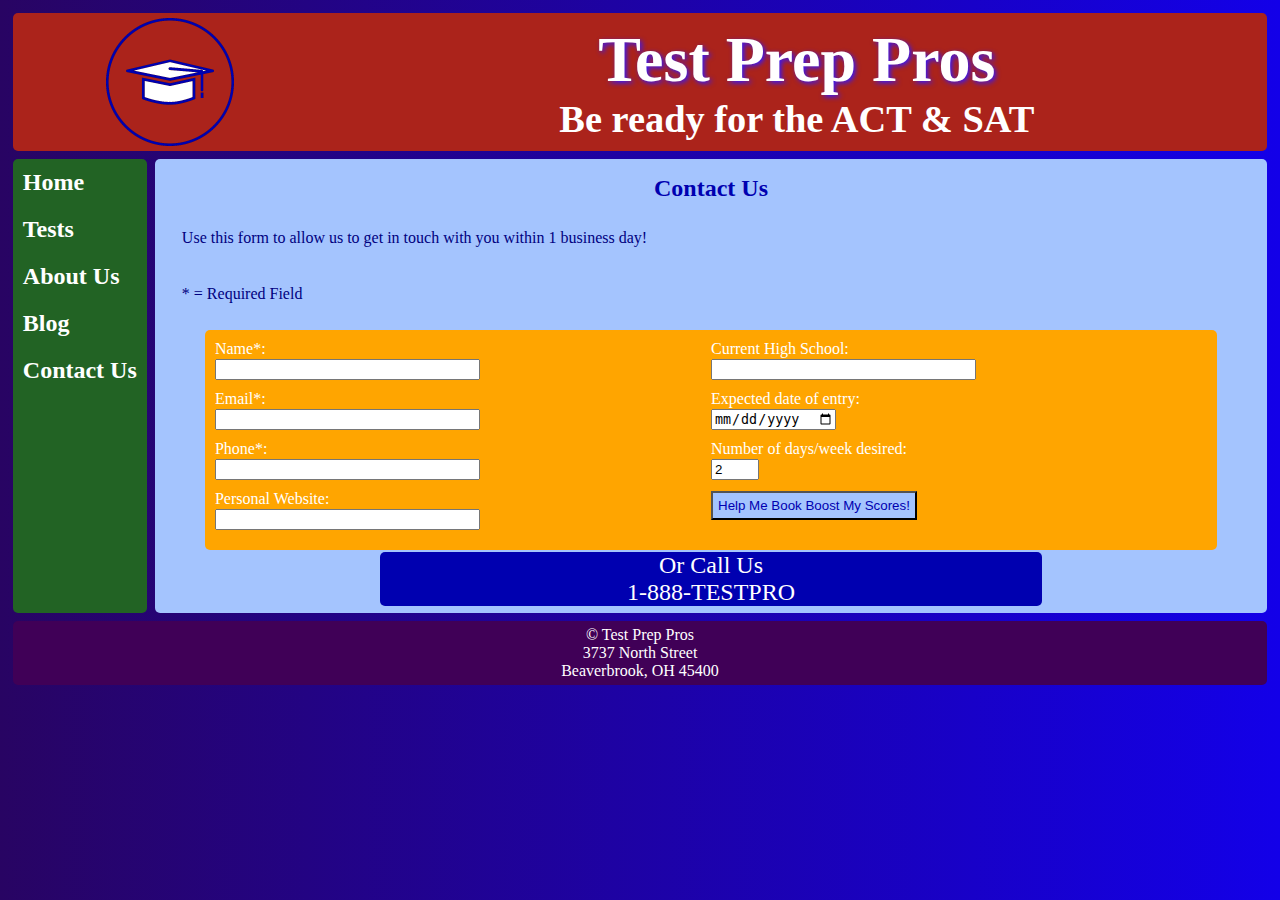
==== contact.html @ 5cf72848 "Add files via upload" ====
<!DOCTYPE html>
<html lang="en">
  <head>
    <title>Test Prep Pros</title>
    <meta charset="utf-8">
    <meta name="viewport" content="width=device-width,initial-scale=1">
    <link rel="stylesheet" type="text/css" href="style.css">
    <script src="https://ajax.googleapis.com/ajax/libs/jquery/3.5.1/jquery.min.js"></script>
    <script src="code.js"></script>
    <link rel="icon" href="favicon.icon.png">
</head>
 <body>
  <div class="container1">
      <header class="headerwrapper">
  <img class="headerpic" src="logo.png" alt="website logo">
  <div class="headertext">
    <h1>Test Prep Pros</h1>
    <h3>Be ready for the ACT & SAT </h3>
  </div>
</header>
  <nav id="flex-nav">
<a href="#" class="toggleNav">&#9776; Menu</a> <!--This will only be visible less than 480px wide-->
        <ul>
        <li><a href="index.html">Home</a></li>
        <li><a href="tests.html">Tests</a></li>
        <li><a href="about.html">About Us</a></li>
        <li><a href="blog.html">Blog</a></li>
        <li><a href="contact.html">Contact Us</a></li>
       </ul>
    </nav>
    <main>

        <h2>Contact Us</h2>
            <p>Use this form to allow us to get in touch with you within 1 business day!</p>
            <p>* = Required Field</p>
            <form class="nestedgrid2" action="https://formspree.io/f/mbjpneoe"
  method="POST">
              <div class="div1">
                Name*:<br><input type="text" size=30 name="fullname"><br>
                Email*:<br><input type="email" size=30 name="email"><br>
                Phone*:<br><input type="tel" size=30 name="phone"><br>
                Personal Website:<br><input type="url" size=30 name="website"><br>
              </div>
              <div class="div2">
                Current High School:<br><input type="text" size=30 name="current high school"><br>
                Expected date of entry: <br><input type="date" size=30 name="Expected date of entry"><br>
                Number of days/week desired: <br><input type="number" min="0" max="5" value="2" step="1" size="30" name="Number of days/week desired"><br>
                <input type="submit" value="Help Me Book Boost My Scores!" class="button">
              </div>
            </form>
            <div class="call">
              <p>Or Call Us</p>
              <p>1-888-TESTPRO</p>
            </div>
    </main>
    <footer>
        <p>&copy; Test Prep Pros</p>
        <p>3737 North Street</p>
        <p>Beaverbrook, OH 45400 </p>
    </footer>
  </div>
</body>
</html>
---- style.css ----
img {
  max-width:100%;
}

body {
  font-family: Verdana;
  background: linear-gradient(to right, #280463, #1300e8);
  margin:0;
  padding:0;
}

header, nav, main, footer, aside, form, .call, article, section, .fig2{
   border-radius:5px;
}

header {
    grid-area:header;
    background:#ab231b;
    text-align:center;
}

.headerpic {
    grid-area:headerpic;
    padding:5px;
    height:10vmax;
    }

.headertext {
    grid-area:headertext;
    text-align:center;
    }
    
.headerwrapper {
    display:grid;
    justify-items: center;
    align-items:center;
    grid-template-columns:25% auto;
    grid-template-areas:
    "headerpic headertext"
    }

header h1 {
     font-size:5vw;
     color:#ffffff;
     font-family:Impact;
     text-shadow: 2px 2px 5px #3217ff;
     margin: 0;
}

header h3 {
    font-size:3vw;
    color:#ffffff;
    margin:0;
}

nav {
    grid-area:nav;
    background:#226324;
    }

nav li {
    padding:10px 10px;
    list-style-type:none;
    font-size:1.5em;
    font-weight:bold;
}

nav a {
    text-decoration:none;
    color:#ffffff;
}
nav a:hover {
    text-shadow: 2px 2px 5px #3217ff;
}

main {
    grid-area:main;
    background:#A4C4FE;
    color:#0000B0;
    padding:5px;
    }
    
main h2 {
    text-align:center;
    margin:1%;
}

main p {
    color:#000080;
    padding:1% 2%;
    font-size:1em;
}

main a {
 color:navy;
}

aside {
  grid-area:aside;
  background:#ffdd03;
  color:#0000b0;
  padding:5px;
}
aside h1 {
  color:#0000b0;
  text-align:center;
}
aside li {
  color:#0000b0;
  font-size:1em;
  padding:10px 0;
  margin-top:5px;
}
footer {
    grid-area:footer;
    background:#400057;
    padding:5px;
    text-align:center;
    }

footer p {
     font-size:1em;
     color:#ffffff;
     margin:0;
}

.top {
  grid-area:top;
  color:white;
}
.middle {
  grid-area:middle;
  color:white;
}
.bottom {
  grid-area:bottom;
  color:white;
}
article h2 {
  text-align:center;
  color:white;
}
article {
  background:#0000b0;
}
figure {
  margin:0;
  text-align:center;
}
figcaption {
  padding:5px;
  color:#0000b0;
  font-weight:bold;
}
figure img {
  margin-top:16px;
  max-width:20em;
  border:2px solid #0000b0;
}
.section {
  grid-area:section;
}
.fig1 {
  grid-area:fig1;
}
.fig2 {
  background-color:#ffffff;
  grid-area:fig2;
}
audio {
 max-width: 100%;
}
video {
  max-width:  100%;
  height:auto;
}
.video, .audio {
    margin:0;
    display: grid;  /*This needs to be set or it won't center*/
    justify-content:space-around;
}
form {
  background-color:#ffa500;
  width:90%;
  margin:auto;
  color:white;
  padding:10px;
}
input {
  margin:1px 0 10px 0;
}
.call {
  width:60%;
  background-color:#0000b0;
  font-size:1.5em;
  text-align:center;
  margin:2px auto;
  
}
.call p {
  color:#FFFFFF;
  margin:0;
  padding:0;
}
.button {
  padding:5px;
  background-color:#a4c4fe;
  color:#0000b0;
}
/*-------------------mobile layout----------------------*/
.container1 { /*for index.html*/
  display: grid;
  grid-template-columns:1fr;
  grid-gap:.5em;
  margin:1%;
  grid-template-areas:
    "header"
    "nav"
    "main"
    "footer";
}
.container2 { /*for index.html*/
  display: grid;
  grid-template-columns:1fr;
  grid-gap:.5em;
  margin:1%;
  grid-template-areas:
    "header"
    "nav"
    "main"
    "aside"
    "footer";
}
.container3 {/*for blog.html*/
display:grid;
grid-template-columns:100%;
grid-gap:.5em;
margin:1%;
grid-template-areas:
"header"
"nav"
"main"
"top"
"middle"
"bottom"
"footer";
}
.container4 {/*for about.html*/
display:grid;
grid-template-columns:100%;
grid-gap:.5em;
margin:1%;
grid-template-areas:
"header"
"nav"
"main"
".fig2"
"footer";
}
/*This stuff is for the hamburger menu*/
.toggleNav {
    display:grid; /*This is what allows the hamburger icon and "Menu" to display*/
    text-align:center;
    font-size:1.5em;
    font-weight:bold;
    padding:10px;
    }

#flex-nav ul {
    display: none; /*jQuery toggles the nav from to this class to the .open when clicked*/
    text-align:center;
    list-style: none;
    margin: 0;
    padding: 0;
    }
 
#flex-nav ul.open { /*.open is the class that gets toggled when clicked (with help from the jQuery code)*/
    display:grid;
    }
    
#flex-nav li {
    padding-left:10px;
    padding-top:10px;
    }


/*-----------------------Tablet Media Query------------------------*/
@media only screen and (min-width: 480px)  {
.container1 { /*for index.html*/
  grid-template-columns:auto 1fr;
  grid-template-areas:
    "header header"
    "nav main"
    "footer footer";
    }
    
.container2 {
  display: grid;
  grid-template-columns:auto 1fr;
  grid-gap:.5em;
  margin:1%;
  grid-template-areas:
    "header header"
    "nav aside"
    "main main"
    "footer footer";
}
.container3 {/*for blog.html*/
display:grid;
grid-template-columns:auto 1fr;
grid-gap:.5em;
margin:1%;
grid-template-areas:
"header header"
"nav main"
"top top"
"middle middle"
"bottom bottom"
"footer footer";
}
.container4 {
  display:grid;
  grid-gap:.5em;
  grid-template-columns:auto 1fr;
  grid-template-areas:
  "header header"
  "nav main"
  "fig2 fig2"
  "footer footer";
}
.nestedgrid {
  display:grid;
  grid-template-columns:100%;
  grid-template-areas:
  "section"
  "fig1";
}
/* Below will change from hamburger menu to side navigation*/
  
.toggleNav {
    display: none; /*Makes the hamburger icon with the word "Menu" to disappear at this screen size*/
  }
  
#flex-nav ul {
    display:grid;
    text-align:left;
  }

#flex-nav li {
    padding-left:10px;
    padding-top:10px;
  }
	}

/*-----------------------Desktop Media Query------------------------*/
@media only screen and (min-width: 960px)  {

.container1 { /*for index.html*/
  grid-template-columns:auto 1fr;
  grid-template-areas:
    "header header"
    "nav main"
    "footer footer";
    }
.container2 { /*for index.html*/
  display: grid;
  grid-template-columns:auto 1fr 25%;
  grid-gap:.5em;
  margin:1%;
  grid-template-areas:
    "header header header"
    "nav main aside"
    "footer footer footer";
    }

.container3 {/*for blog.html*/
display:grid;
grid-template-columns:auto 1fr 1.5fr;
grid-gap:.5em;
margin:1%;
grid-template-areas:
"header header header"
"nav main top"
"nav main middle"
"nav main bottom"
"footer footer footer";
}
.container4 {
  display:grid;
  grid-gap:.5em;
  grid-template-columns:auto 1fr;
  grid-template-areas:
  "header header"
  "nav main"
  "fig2 fig2"
  "footer footer";
}
.nestedgrid {
  display:grid;
  grid-template-columns:1fr 1fr;
  grid-template-areas:
  "section fig1";
}
.nestedgrid2 {
  display:grid;
  grid-template-columns:1fr 1fr;
  grid-template-areas:
  "div1 div2";
}
}
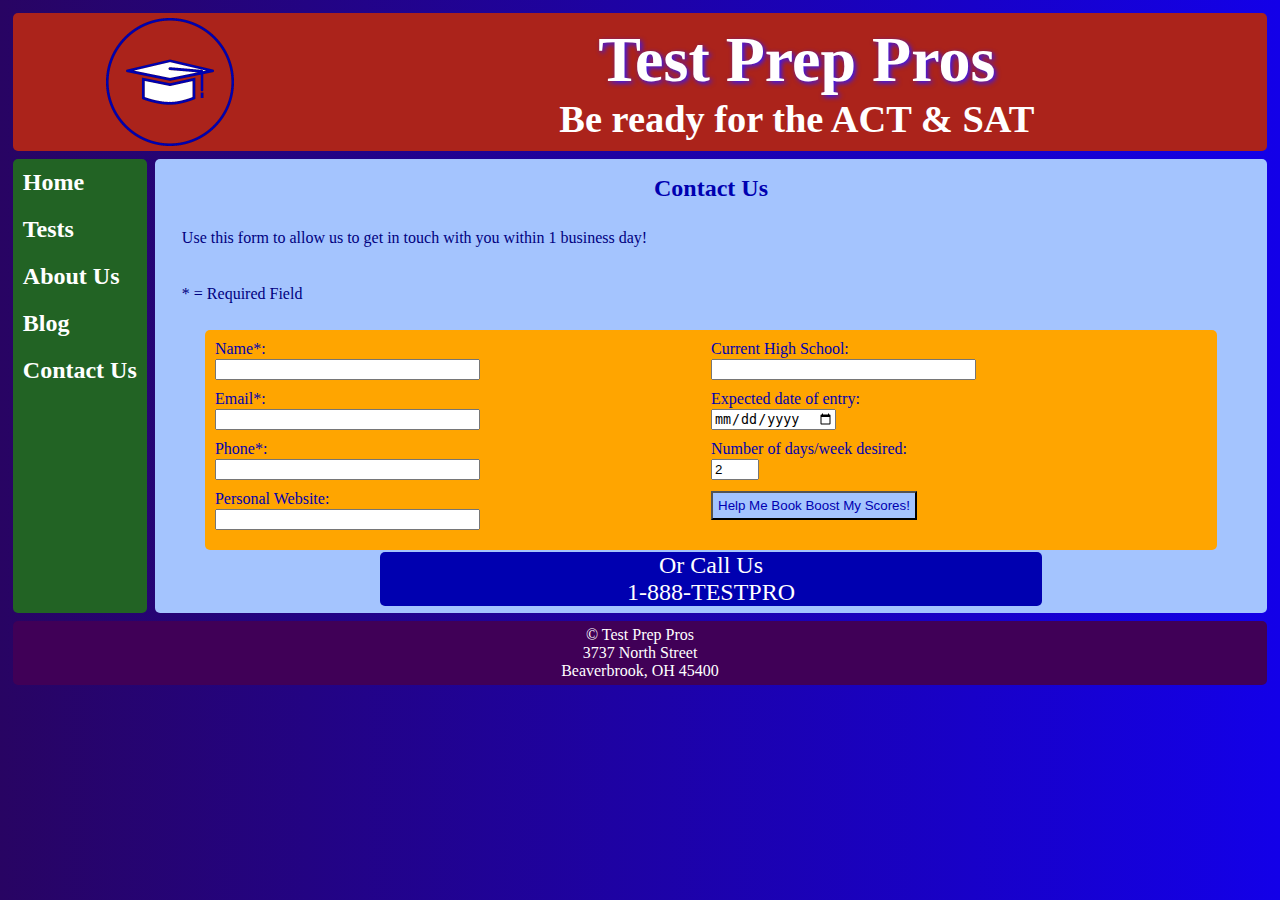
==== commit ad9009fd: "Update contact.html" ====
--- a/contact.html
+++ b/contact.html
@@ -36,16 +36,16 @@
             <form class="nestedgrid2" action="https://formspree.io/f/mbjpneoe"
   method="POST">
               <div class="div1">
-                Name*:<br><input type="text" size=30 name="fullname"><br>
-                Email*:<br><input type="email" size=30 name="email"><br>
-                Phone*:<br><input type="tel" size=30 name="phone"><br>
-                Personal Website:<br><input type="url" size=30 name="website"><br>
+                Name*:<br><input type="text" size=30 name="fullname" aria-label="fullname"><br>
+                Email*:<br><input type="email" size=30 name="email" aria-label="personalemail"><br>
+                Phone*:<br><input type="tel" size=30 name="phone" aria-label="phone"><br>
+                Personal Website:<br><input type="url" size=30 name="website" aria-label="website"><br>
               </div>
               <div class="div2">
-                Current High School:<br><input type="text" size=30 name="current high school"><br>
-                Expected date of entry: <br><input type="date" size=30 name="Expected date of entry"><br>
-                Number of days/week desired: <br><input type="number" min="0" max="5" value="2" step="1" size="30" name="Number of days/week desired"><br>
-                <input type="submit" value="Help Me Book Boost My Scores!" class="button">
+                Current High School:<br><input type="text" size=30 name="current high school" aria-label="current high school"><br>
+                Expected date of entry: <br><input type="date" size=30 name="Expected date of entry" aria-label="expected date of entry"><br>
+                Number of days/week desired: <br><input type="number" min="0" max="5" value="2" step="1" size="30" name="Number of days/week desired" aria-label="number of days/week desired"><br>
+                <input type="submit" value="Help Me Book Boost My Scores!" class="button" aria-label="submit">
               </div>
             </form>
             <div class="call">
@@ -60,4 +60,4 @@
     </footer>
   </div>
 </body>
-</html>+</html>
--- a/style.css
+++ b/style.css
@@ -183,7 +183,7 @@
   background-color:#ffa500;
   width:90%;
   margin:auto;
-  color:white;
+  color:#0000b0;
   padding:10px;
 }
 input {
@@ -407,4 +407,4 @@
   grid-template-areas:
   "div1 div2";
 }
-}+}
